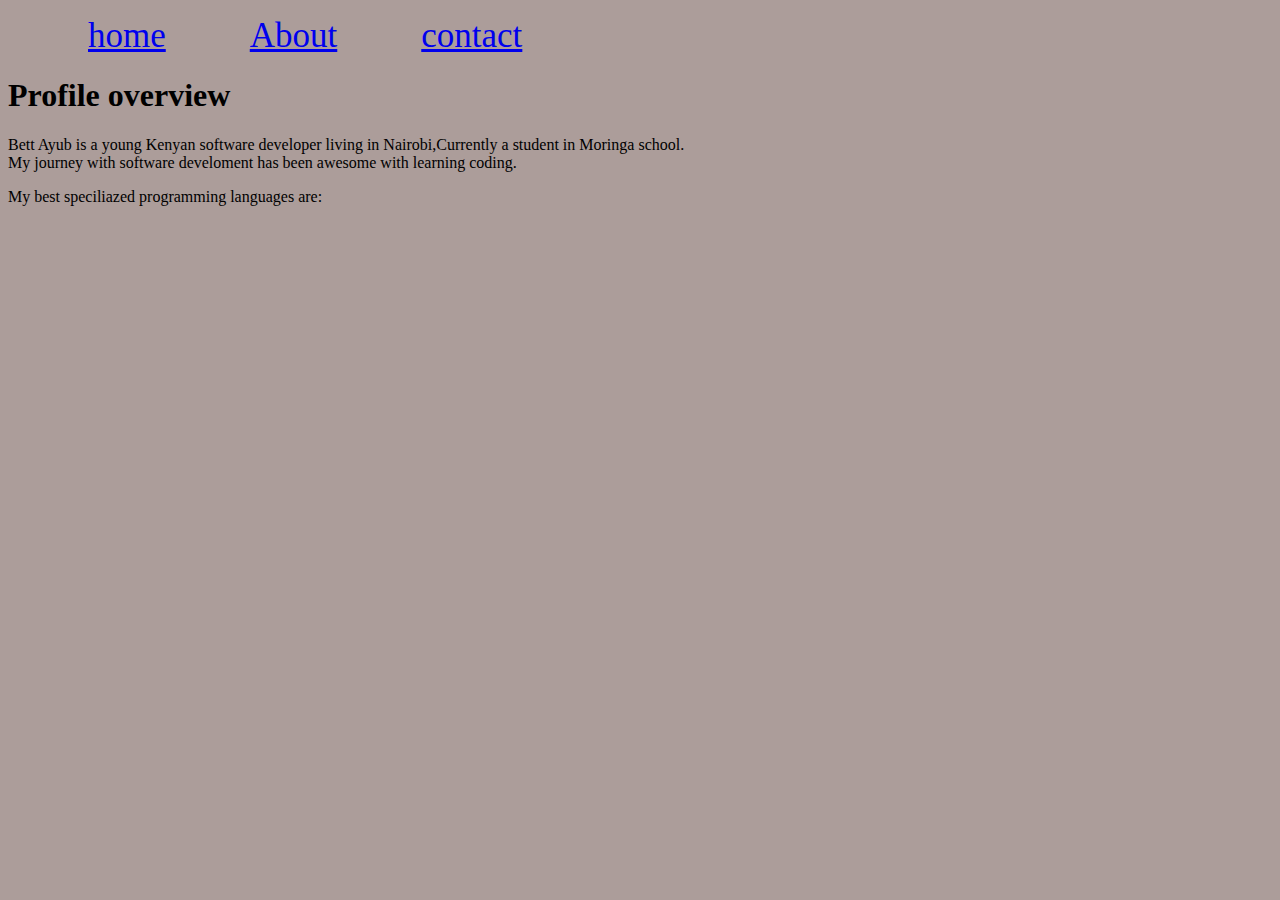
==== About.html @ ebfad030 "changed .row to .start" ====
<!DOCTYPE html>
<html lang="en">

<head>
    <meta charset="UTF-8">
    <meta http-equiv="X-UA-Compatible" content="IE=edge">
    <meta name="viewport" content="width=device-width, initial-scale=1.0">
    <title>My profile</title>
    <link rel="stylesheet" href="styles.css">
</head>


<body>

    <ul>
        <li><a href="home.html">home</a></li>
        <li><a href="About.html">About</a></li>
        <li><a href="contact.html">contact</a></li>
    </ul>
    <div class="col"></div>
    <h1>Profile overview</h1>

    <p>Bett Ayub is a young Kenyan software developer living in Nairobi,Currently a student in Moringa school.
        <br>
        My journey with software develoment has been awesome with learning coding.</p>
    <p>My best speciliazed programming languages are:</p>

    <div class="lang">
        <ol>
            


        </ol>
    </div>
</body>

</html>
---- styles.css ----
.image{


}
.start{
    background-image: url("image/yubs.jpg");
    background-repeat: no-repeat;
    background-size: cover ;
    height: 800px;
    text-align: center;
    position: relative;
    margin-top: 60px;
    margin-bottom: 60px;
    border-radius: 20%;
    background-color: blueviolet;
}
.h1 {
    position: absolute;
    top: 50%;
    left: 400px;
    top: 300px;
    font-size: 100px;
    color: white;
    font-weight: bold;
    font-style: italic;
}

body{
    background-color: rgb(172, 157, 154);
}

#with {
    color: red;
    font-size: 150px;
    
}
.code{
color: blue;
}
#ayub{
    font-family: fantasy;
    font-size: 200px;
    color: darkorange;
    
}
.lang{
color: red;
display: grid;


}

li{
    display: inline;
    padding: 40px;
    font-size: 35px;
}
table{
    padding-top: 20;
    color: red;
}
.me{
    font-display: 50px;
    font-weight: 200px;
    color: darkorange;
    font-family: serif;
}
.links{
    padding:40px ;
}
.h11{
text-align: center;
margin-right: 600px;
}
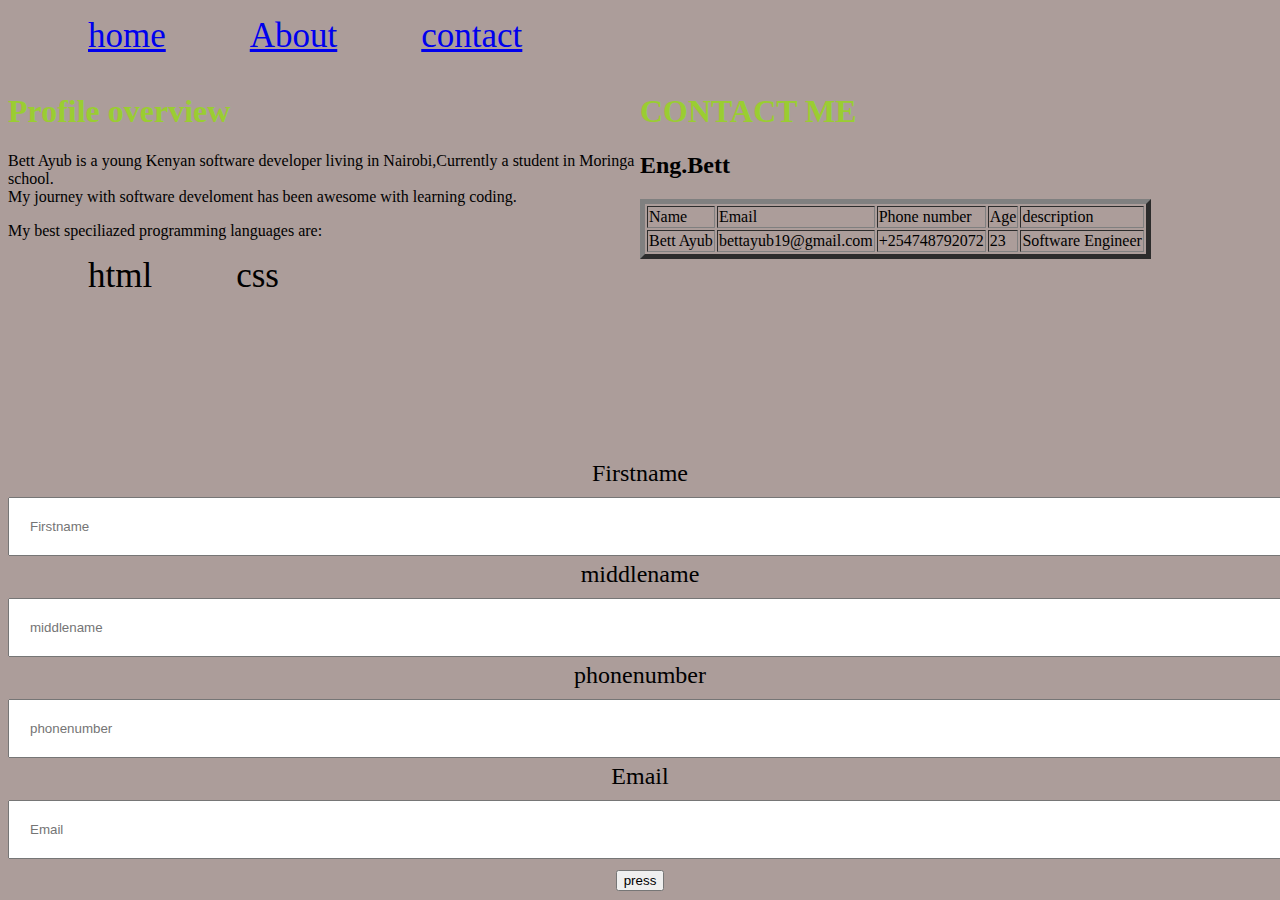
==== commit acc4b421: "added form" ====
--- a/About.html
+++ b/About.html
@@ -17,21 +17,85 @@
         <li><a href="About.html">About</a></li>
         <li><a href="contact.html">contact</a></li>
     </ul>
-    <div class="col"></div>
-    <h1>Profile overview</h1>
+    <div class="row">
+        <div class="column">
+    <h1 class="u">Profile overview</h1>
 
     <p>Bett Ayub is a young Kenyan software developer living in Nairobi,Currently a student in Moringa school.
         <br>
         My journey with software develoment has been awesome with learning coding.</p>
-    <p>My best speciliazed programming languages are:</p>
+    <p>My best speciliazed programming languages are:
+        <ol>
+            <li>html</li>
+            <li>css</li>
 
-    <div class="lang">
-        <ol>
-            
 
 
         </ol>
+    </p>
+</div>
+<div class="column">
+     
+    
+        <h1 class="me">CONTACT ME</h1>
+        <H2>Eng.Bett</H2>
+        <table border="5">
+           <r>
+               <td> Name</td>
+               <td>Email</td>
+               <td>Phone number</td>
+               <td>Age</td>
+               <td>description</td>
+               
+           </r>
+           <tr>
+           <td>Bett Ayub</td>
+           <td>bettayub19@gmail.com</td>
+           <td>+254748792072</td>
+           <td>23</td>
+           <td>Software Engineer</td>
+           </tr>
+        </table>
+        
+
     </div>
+    </div>
+    <br><br><br><br><br><br><br><br>
+    <br><br><br><br><br><br><br><br><div class="row">
+<div class="form">
+    <form>
+        <label for="Firstname">Firstname</label>
+        <input type="text" placeholder="Firstname">
+        <label for="middlename">middlename</label>
+        <input type="text" placeholder="middlename">
+        <label for="phonenumber">phonenumber</label>
+        <input type="text" placeholder="phonenumber">
+        <label for="Email">Email</label>
+        <input type="text" placeholder="Email">
+        <button>press</button>
+
+    </form>
+</div>
+
+
+
+
+
+
+
+
+</div>
+
+
+
+
+
+
+
+
+
+
+    
 </body>
 
 </html>--- a/styles.css
+++ b/styles.css
@@ -58,12 +58,12 @@
 }
 table{
     padding-top: 20;
-    color: red;
+    color: black;
 }
 .me{
     font-display: 50px;
     font-weight: 200px;
-    color: darkorange;
+    color: yellowgreen;
     font-family: serif;
 }
 .links{
@@ -72,4 +72,28 @@
 .h11{
 text-align: center;
 margin-right: 600px;
+}
+.column{
+    float: left;
+    width: 50%;
+}
+.u{
+    font-display: 50px;
+    font-weight: 200px;
+    color: yellowgreen;
+    font-family: serif;
+}
+.form{
+    text-align: center;
+    margin-top: 100px;
+    width: 100%;
+    font-size:x-large;
+}
+input{
+    width: 100%;
+    padding: 20px;
+    margin-top: 10px;
+    margin-bottom: 5px;
+    
+
 }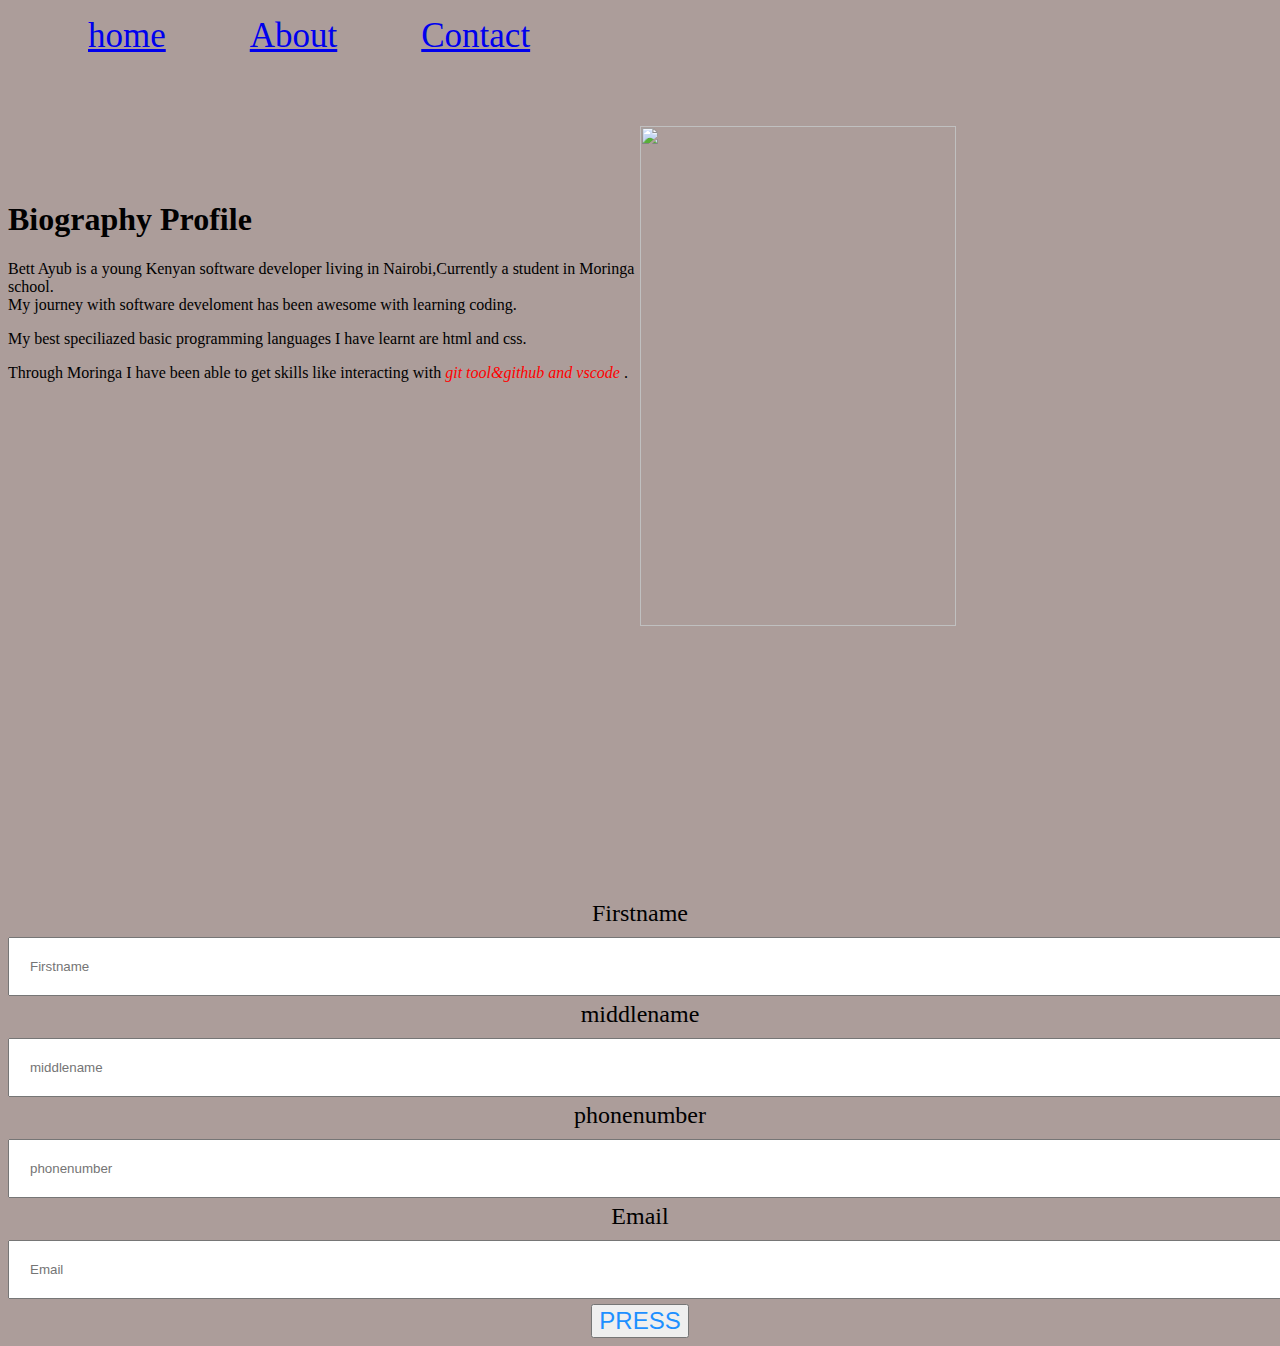
==== commit 79b2bebb: "added class gh" ====
--- a/About.html
+++ b/About.html
@@ -15,67 +15,59 @@
     <ul>
         <li><a href="home.html">home</a></li>
         <li><a href="About.html">About</a></li>
-        <li><a href="contact.html">contact</a></li>
+        <li><a href="Contact.html">Contact</a>
+        </li>
     </ul>
     <div class="row">
         <div class="column">
-    <h1 class="u">Profile overview</h1>
+            <br>
+            <br>
+            <br>
+            <br>
+            <br>
+            <br>
+            <h1 class="u">Biography Profile</h1>
 
-    <p>Bett Ayub is a young Kenyan software developer living in Nairobi,Currently a student in Moringa school.
-        <br>
-        My journey with software develoment has been awesome with learning coding.</p>
-    <p>My best speciliazed programming languages are:
-        <ol>
-            <li>html</li>
-            <li>css</li>
+            <p>Bett Ayub is a young Kenyan software developer living in Nairobi,Currently a student in Moringa school.
+                <br>
+                My journey with software develoment has been awesome with learning coding.
+            </p>
+            <p>My best speciliazed basic programming languages I have learnt are html and css.
+            <p>Through Moringa I have been able to get skills like interacting with <em class="gh">git tool&github and vscode</em> .</p>
+
+            </p>
 
 
 
-        </ol>
-    </p>
-</div>
-<div class="column">
-     
-    
-        <h1 class="me">CONTACT ME</h1>
-        <H2>Eng.Bett</H2>
-        <table border="5">
-           <r>
-               <td> Name</td>
-               <td>Email</td>
-               <td>Phone number</td>
-               <td>Age</td>
-               <td>description</td>
-               
-           </r>
-           <tr>
-           <td>Bett Ayub</td>
-           <td>bettayub19@gmail.com</td>
-           <td>+254748792072</td>
-           <td>23</td>
-           <td>Software Engineer</td>
-           </tr>
-        </table>
-        
+        </div>
+    </div class="column">
+    <br>
+    <br>
+    <br>
 
+    <img id="wc" src="image/download.jpeg">
     </div>
     </div>
     <br><br><br><br><br><br><br><br>
-    <br><br><br><br><br><br><br><br><div class="row">
-<div class="form">
-    <form>
-        <label for="Firstname">Firstname</label>
-        <input type="text" placeholder="Firstname">
-        <label for="middlename">middlename</label>
-        <input type="text" placeholder="middlename">
-        <label for="phonenumber">phonenumber</label>
-        <input type="text" placeholder="phonenumber">
-        <label for="Email">Email</label>
-        <input type="text" placeholder="Email">
-        <button>press</button>
+    <br><br><br><br><br><br><br><br>
+    <div class="row">
+        <div class="form">
+            <form>
+                <label for="Firstname">Firstname</label>
+                <input type="text" placeholder="Firstname">
+                <label for="middlename">middlename</label>
+                <input type="text" placeholder="middlename">
+                <label for="phonenumber">phonenumber</label>
+                <input type="text" placeholder="phonenumber">
+                <label for="Email">Email</label>
+                <input type="text" placeholder="Email">
+                <button> <span CLASS="PP">PRESS</span>
 
-    </form>
-</div>
+
+                </button>
+
+            </form>
+        </div>
 
 
 
@@ -84,7 +76,7 @@
 
 
 
-</div>
+    </div>
 
 
 
@@ -95,7 +87,7 @@
 
 
 
-    
+
 </body>
 
 </html>--- a/styles.css
+++ b/styles.css
@@ -76,18 +76,21 @@
 .column{
     float: left;
     width: 50%;
+    margin-bottom: 500px;
+    
+    
 }
 .u{
     font-display: 50px;
     font-weight: 200px;
-    color: yellowgreen;
+    color:black;
     font-family: serif;
 }
 .form{
     text-align: center;
-    margin-top: 100px;
+   
     width: 100%;
-    font-size:x-large;
+    font-size:x-large; 
 }
 input{
     width: 100%;
@@ -96,4 +99,17 @@
     margin-bottom: 5px;
     
 
+}
+.PP{
+font-size: x-large;
+border-radius: 50%;
+color: dodgerblue;
+
+}#wc{
+    width: 50%;
+    height:500px;
+    
+    
+}.gh{
+    color: red;
 }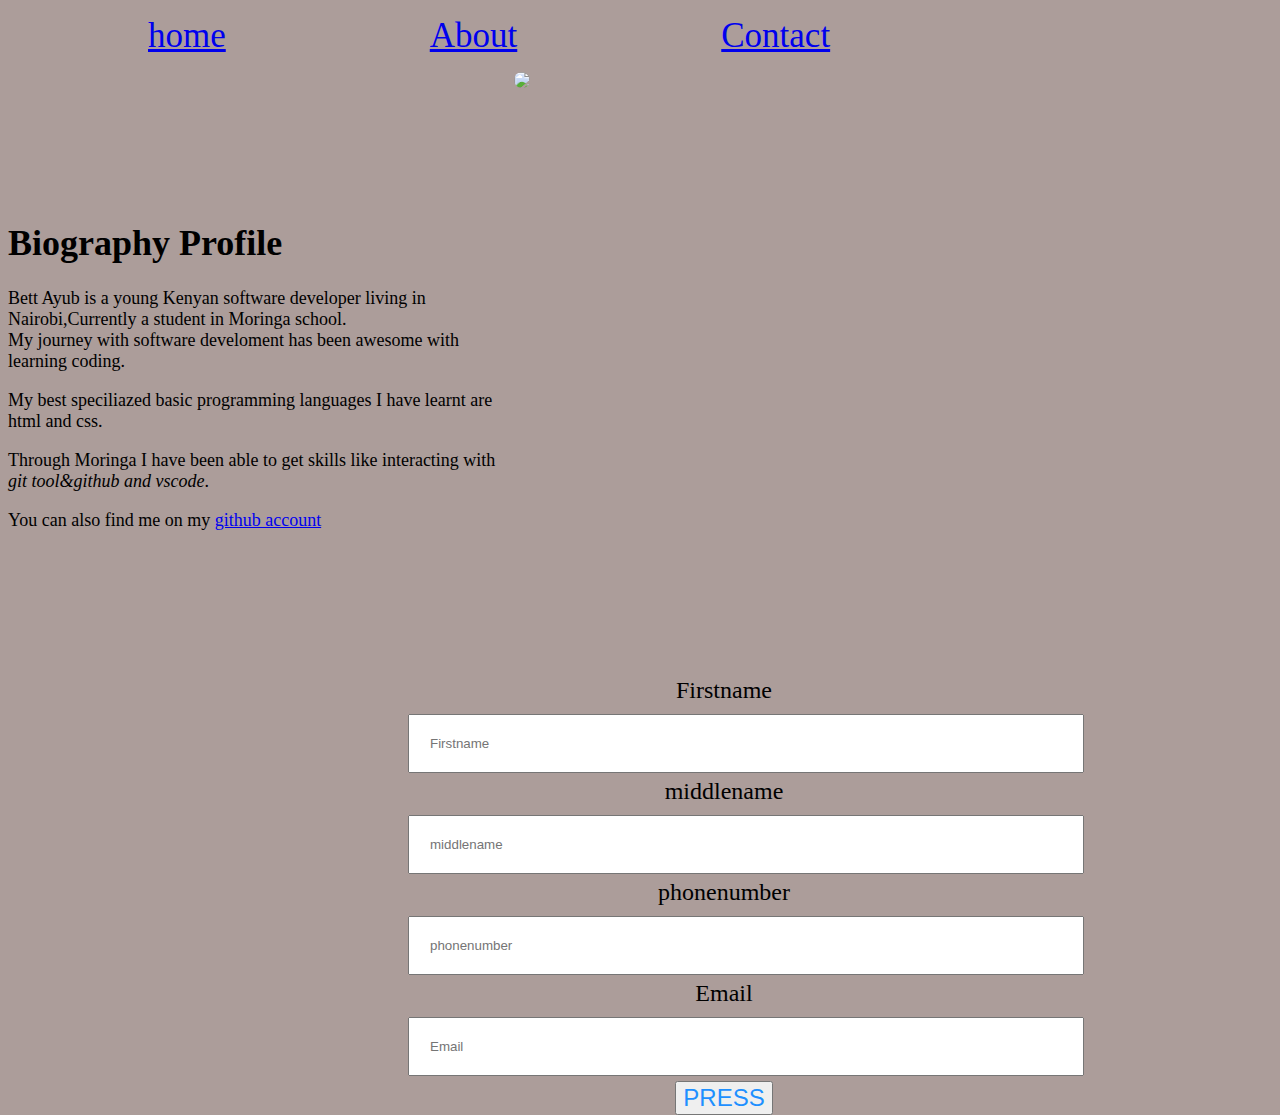
==== commit d45a6de9: "added link github" ====
--- a/About.html
+++ b/About.html
@@ -33,24 +33,24 @@
                 My journey with software develoment has been awesome with learning coding.
             </p>
             <p>My best speciliazed basic programming languages I have learnt are html and css.
-            <p>Through Moringa I have been able to get skills like interacting with <em class="gh">git tool&github and vscode</em> .</p>
+            <p>Through Moringa I have been able to get skills like interacting with <em>git tool&github and vscode</em>.</p>
+            <p>You can also find me on my <a  target="_blank"  href="https://github.com/bettayub">github account</a> </p>
 
             </p>
 
 
 
         </div>
-    </div class="column">
-    <br>
-    <br>
-    <br>
+    <div class="column2">
+  
 
-    <img id="wc" src="image/download.jpeg">
+    <img class="bbb" src="image/download.jpeg">
+</div>
     </div>
-    </div>
-    <br><br><br><br><br><br><br><br>
-    <br><br><br><br><br><br><br><br>
-    <div class="row">
+    
+    
+   
+    <div class="row2">
         <div class="form">
             <form>
                 <label for="Firstname">Firstname</label>
--- a/styles.css
+++ b/styles.css
@@ -53,7 +53,7 @@
 
 li{
     display: inline;
-    padding: 40px;
+    padding: 100px;
     font-size: 35px;
 }
 table{
@@ -75,10 +75,34 @@
 }
 .column{
     float: left;
+    width: 40%;
+    font-size: large;
+    
+}
+.column2{
+
+    width: 60%;
+    float: right;
+    height: 650px;
+}
+
+.bbb{
+    width: 100%;
+    border-radius: 40px;
+}
+.row{
+margin-bottom: 300px;
+
+
+
+}
+.row2 {
+
+    float: left;
     width: 50%;
-    margin-bottom: 500px;
-    
-    
+    text-align: center;
+    margin-left: 400px;
+   
 }
 .u{
     font-display: 50px;
@@ -88,7 +112,7 @@
 }
 .form{
     text-align: center;
-   
+    margin-top: -45px;
     width: 100%;
     font-size:x-large; 
 }
@@ -105,11 +129,6 @@
 border-radius: 50%;
 color: dodgerblue;
 
-}#wc{
-    width: 50%;
-    height:500px;
+}
     
     
-}.gh{
-    color: red;
-}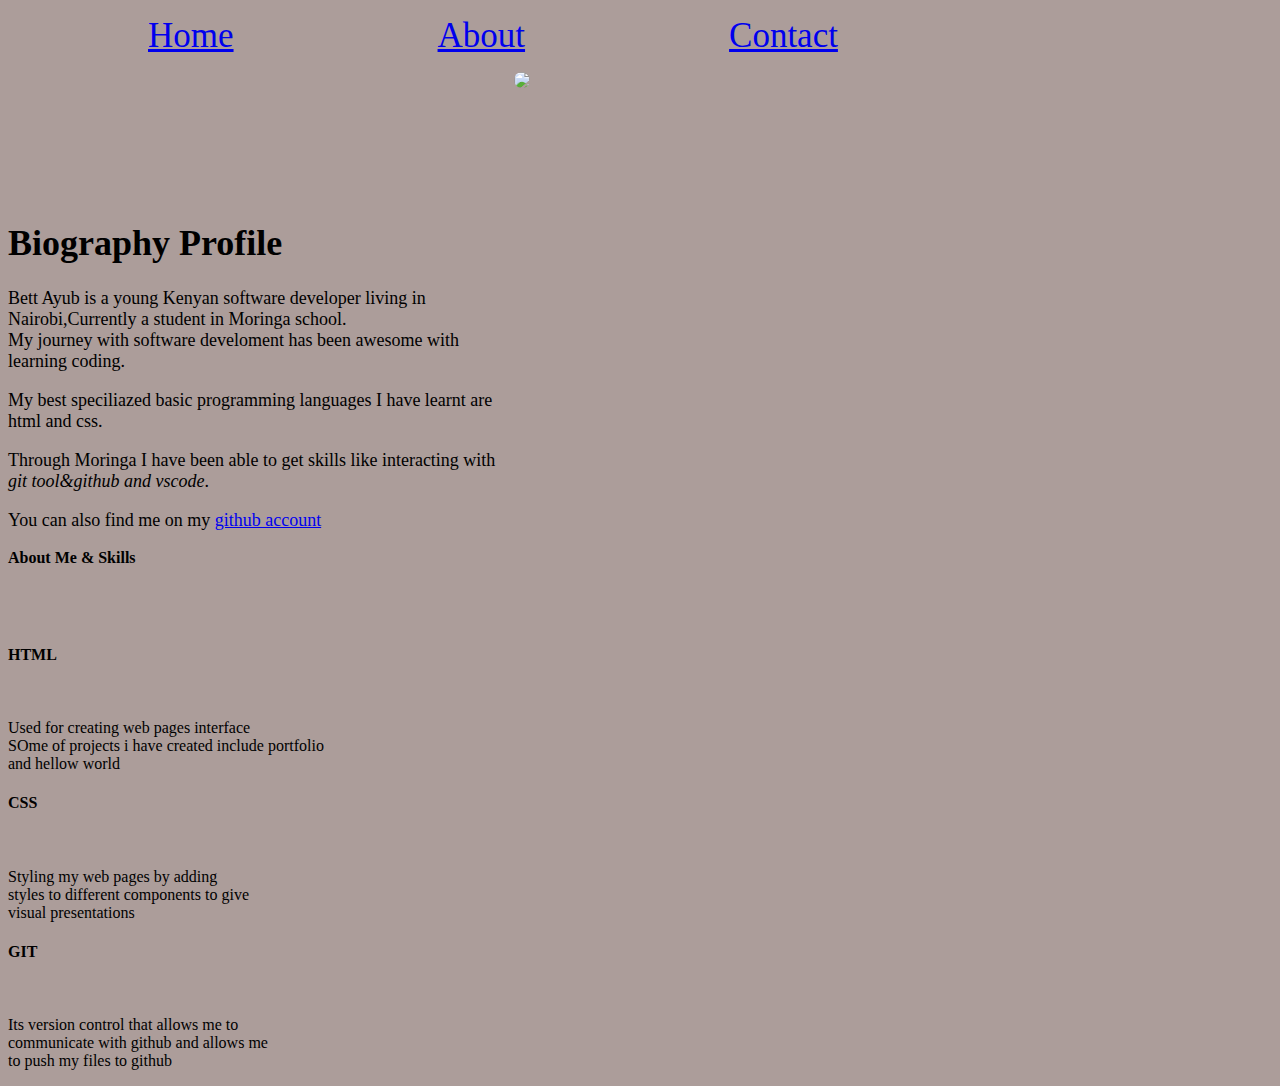
==== commit 3bfcc126: "updatelists" ====
--- a/About.html
+++ b/About.html
@@ -11,13 +11,14 @@
 
 
 <body>
-
+<div class="nav-bar">
     <ul>
-        <li><a href="home.html">home</a></li>
+        <li><a href="index.html">Home</a></li>
         <li><a href="About.html">About</a></li>
         <li><a href="Contact.html">Contact</a>
         </li>
     </ul>
+    </div>
     <div class="row">
         <div class="column">
             <br>
@@ -50,24 +51,37 @@
     
     
    
-    <div class="row2">
-        <div class="form">
-            <form>
-                <label for="Firstname">Firstname</label>
-                <input type="text" placeholder="Firstname">
-                <label for="middlename">middlename</label>
-                <input type="text" placeholder="middlename">
-                <label for="phonenumber">phonenumber</label>
-                <input type="text" placeholder="phonenumber">
-                <label for="Email">Email</label>
-                <input type="text" placeholder="Email">
-                <button> <span CLASS="PP">PRESS</span>
-
-
-                </button>
-
-            </form>
+    <div class="aboutrow">
+        <h4 id="abouthead" >About Me & Skills</h4>
+        <br>
+        <br>
+        <div class="aboutcolumn">
+            <h4>HTML</h4>
+            <img  class = "aboutimg" src="image/html.png" alt="">
+            <p>
+                Used for creating web pages interface <br>
+                SOme of projects i have created include portfolio <br> and hellow world
+            </p>
         </div>
+        <div class="aboutcolumn">
+            <h4>CSS</h4>
+            <img  class = "aboutimg" src="image/css.png" alt="">
+            <p>
+                Styling my web pages by adding <br>
+                styles to different components to give <br>
+                visual presentations
+            </p>
+        </div>
+        <div class="aboutcolumn">
+            <h4>GIT</h4>
+            <img  class = "aboutimg" src="image/git.png" alt="">
+            <p>
+                Its version control that allows me to <br>
+                communicate with github and allows me<br>
+                to push my files to github
+            </p>
+        </div>
+    </div>
 
 
 
